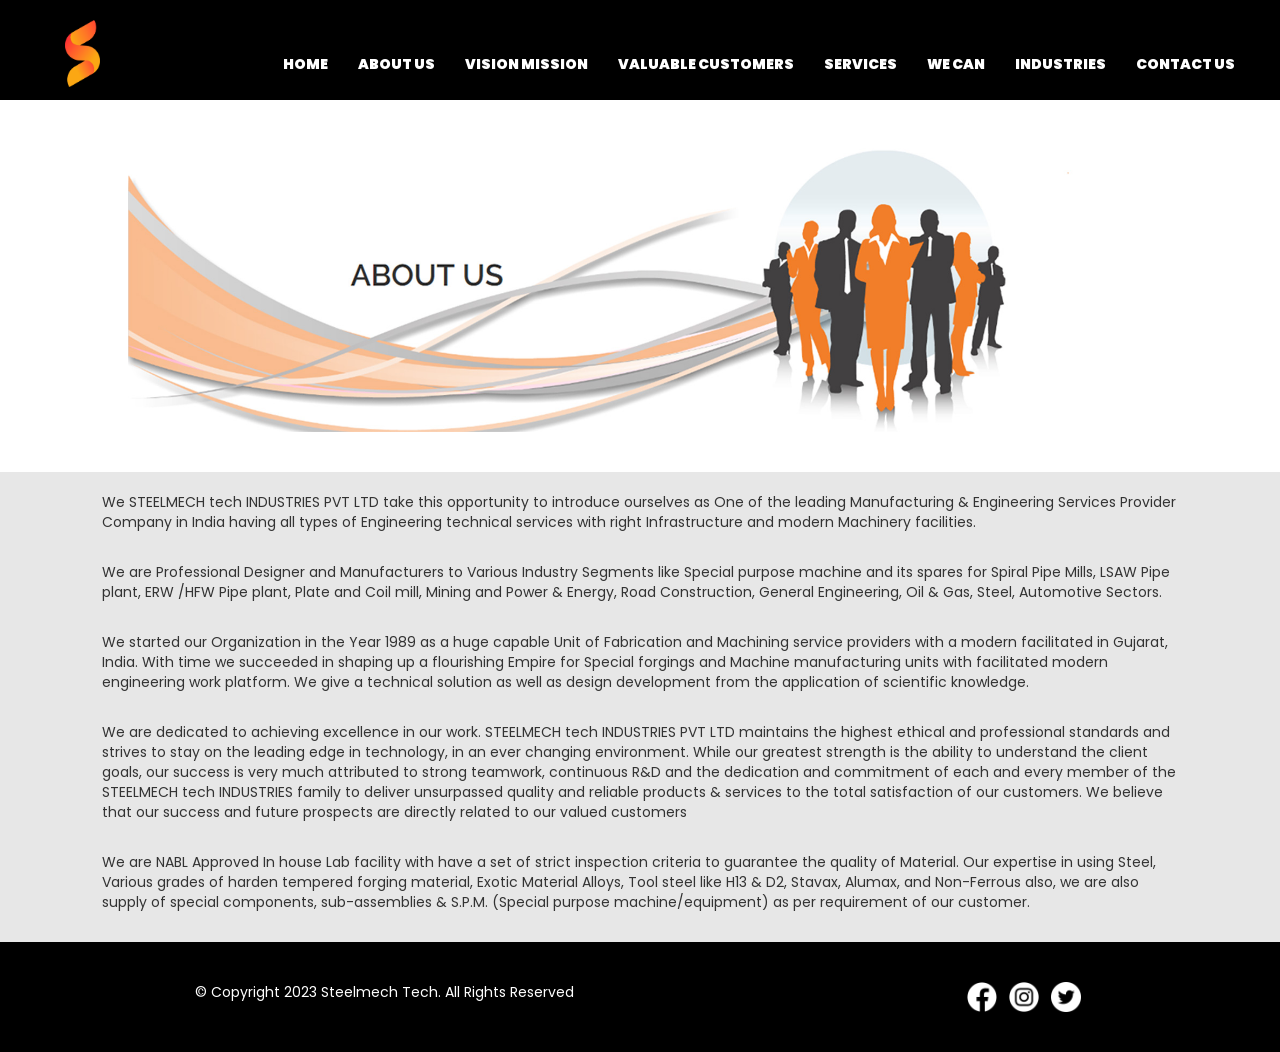
==== about-us.html @ d614e641 "initial commit" ====
<!DOCTYPE html>
<html lang="en">

<head>
    <meta charset="UTF-8">
    <meta name="viewport" content="width=device-width, initial-scale=1.0">
    <title>Steelmech Tech</title>
    <meta content="Steelmech Tech: Manufacturing Engineering Companies" name="description">
    <meta content="" name="keywords">
    <link rel="apple-touch-icon" sizes="180x180" href="images/apple-touch-icon.png">
	<link rel="icon" type="image/png" sizes="32x32" href="images/favicon-32x32.png">
	<link rel="icon" type="image/png" sizes="16x16" href="images/favicon-16x16.png">

    <link rel="stylesheet" href="style.css">
    <style>
        @import url('https://fonts.googleapis.com/css2?family=Poppins:ital,wght@0,400;1,900&display=swap');
    </style>
    <link rel="stylesheet" href="css/font-awesome.min.css">
    <link rel="stylesheet" href="css/bootstrap.min.css">
    <script src="js/jquery.min.js"></script>
    <script src="js/bootstrap.min.js"></script>
</head>

<body>
    <!-- Navigation Bar Start -->
    <nav class="navbar navbar-inverse">
		<div class="container-fluid">
			<div class="navbar-header">
				<button type="button" class="navbar-toggle" data-toggle="collapse" data-target="#myNavbar">
					<span class="icon-bar"></span>
					<span class="icon-bar"></span>
					<span class="icon-bar"></span>
				</button>
				<a class="navbar-brand" href="index.html"><img src="images/logo.png" class="img-logo"></a>
			</div>
			<div class="collapse navbar-collapse navbar-right" id="myNavbar">
				<ul class="nav navbar-nav">
                    <li><a href="index.html" class="navbar-list-name">HOME</a></li>
                    <li><a href="about-us.html" class="navbar-list-name">ABOUT US</a></li>
                    <li><a href="vision-mision.html" class="navbar-list-name">VISION MISSION</a></li>
                    <li><a href="valuable-customer.html" class="navbar-list-name">VALUABLE CUSTOMERS</a></li>
                    <li><a href="services.html" class="navbar-list-name">SERVICES</a></li>
                    <li><a href="wecan.html" class="navbar-list-name">WE CAN</a></li>
                    <li><a href="industries.html" class="navbar-list-name">INDUSTRIES</a></li>
                    <li><a href="contact.html" class="navbar-list-name">CONTACT US</a></li>
                </ul>
			</div>
		</div>
	</nav>

    <!-- Navigation Bar End -->
    <img src="images/about-us.jpg" alt="Banner Image" class="image">
    <div class="banner">
        <div class="text">
            <p>We STEELMECH tech INDUSTRIES PVT LTD take this opportunity to introduce ourselves as One of the leading Manufacturing & Engineering Services Provider Company in India having all types of Engineering technical services with right Infrastructure and modern Machinery facilities.</p><br>
            <p>We are Professional Designer and Manufacturers to Various Industry Segments like Special purpose machine and its spares for Spiral Pipe Mills, LSAW Pipe plant, ERW /HFW Pipe plant, Plate and Coil mill, Mining and Power & Energy, Road Construction, General Engineering, Oil & Gas, Steel, Automotive Sectors.</p><br>
            <p>We started our Organization in the Year 1989 as a huge capable Unit of Fabrication and Machining service providers with a modern facilitated in Gujarat, India. With time we succeeded in shaping up a flourishing Empire for Special forgings and Machine manufacturing units with facilitated modern engineering work platform. We give a technical solution as well as design development from the application of scientific knowledge.</p><br>
            <p>We are dedicated to achieving excellence in our work. STEELMECH tech  INDUSTRIES PVT LTD maintains the highest ethical and professional standards and strives to stay on the leading edge in technology, in an ever changing environment. While our greatest strength is the ability to understand the client goals, our success is very much attributed to strong teamwork, continuous R&D and the dedication and commitment of each and every member of the STEELMECH tech INDUSTRIES family to deliver unsurpassed quality and reliable products & services to the total satisfaction of our customers. We believe that our success and future prospects are directly related to our valued customers</p><br>
            <p>We are NABL Approved In house Lab facility with have a set of strict inspection criteria to guarantee the quality of Material. Our expertise in using Steel, Various grades of harden tempered forging material, Exotic Material Alloys, Tool steel like H13 & D2, Stavax, Alumax, and Non-Ferrous also, we are also supply of special components, sub-assemblies & S.P.M. (Special purpose machine/equipment) as per requirement of our customer.</p>
        </div>
    </div>
    <!-- <div class="privacy-cookies">Privacy Policy</div> -->
    	<!-- ....footer start...... -->
	<div class="footer">
        <br><br>
        <div class="part1">
            <div class="part2">
                © Copyright 2023 Steelmech Tech. All Rights Reserved
            </div>
            <div class="social-icon">
                <a href="#"><img src="images/facebook.png" alt=""></a>
                <a href="#"><img src="images/instagram.png" alt=""></a>
                <a href="#"><img src="images/twitter.png" alt=""></a>
            </div>
        </div>
        <br><br>
        <!-- <div class="part2">
            © Copyright 2023 VectorSmart. All Rights Reserved
        </div>
        <br><br> -->
    </div>
	<!-- ....footer End...... -->



</body>

</html>
---- style.css ----
* {
    margin: 0;
    padding: 0;
    box-sizing: border-box;
    font-family: 'Poppins', sans-serif;
}

@media screen and (max-width:800px) {
    .container {
        display: flex;
        flex-direction: column;
        justify-content: center;

    }

}

body {
    background-color: rgb(228, 227, 227);
}

 .navbar-brand{
    padding: 20px 15px !important;
} 
.navbar-brand img{
    margin-left: 50px;
    width: 35px;
}
.navbar {
    background-color: rgb(0, 0, 0) !important;
    border: none !important;
    border-radius: 0 !important;
}

.navbar {
    min-height: 100px !important;
}

.navbar-nav {
    margin-top: 20px;
    padding-top: 4%;
}

.navbar-nav1 li a{
    padding: 0 !important;
}

.navbar-nav1 li a:hover{
    background-color: transparent !important;
}

.navbar-toggle {
    margin-top: 30px !important;
}

.navbar-list-name {
    font-weight: 900 !important;
    color: rgb(255, 255, 255) !important;
}

.navbar-list-name:hover {
    color: #fe3733 !important;

}

.navbar-bg {
    background: transparent !important;
    position: absolute !important;
    z-index: 1 !important;
    width: 100% !important;
    border: none !important;
}

.icon-image {
    width: 50px;
    height: auto;
    margin-bottom: 8px;
}
.qr-image {
    width: 200px;
    height: auto;
    margin: auto;
    padding-top: 20px;
}
@media screen and (max-width:800px) {
    .nav {
       background-color: black !important;
    }
}

/* home-banner-Start */
.home-banner {
    width: 100%;
    height: 80vh;
    background: linear-gradient(rgba(0, 0, 0, 0.3), transparent), url(images/home-banner.jpg);
    background-size: cover;
    background-position: center;
    padding: 0 2%;
    position: relative;
}

.text-box {
    flex-direction: column;
    display: flex;
    align-items: flex-start;
    color: #fff;
    position: absolute;
    bottom: 15%;
    text-shadow: 0px 1px, 1px 0px, 1px 1px;
    letter-spacing: 2px;
}
.animate-text{
    width: 100%;
}
h6{
    font-size: 30px !important;
}
.sub-txt{
    font-size: 14px !important;
    line-height: 22px;
}
.name {
    font-size: 50px !important;
    font-weight: 900;
    line-height: 60px;
    text-shadow: 0px 2px, 2px 0px, 2px 2px;
}

.animate-text{
    animation: 3s;
    animation-name: slidein;
    margin-left: 30%;
}

@keyframes slidein{
    from{
        margin-left: -200%;
    }
    to{
        margin-left: 30%;
    }
}

@keyframes back {
    100% {
        background-position: 2000px 0;
    }
}

@media screen and (max-width:800px) {
    .home-banner {
        width:100%;
        height: 70vh;
    }
    .animate-text{
        margin-left: 10%;
    }
    .navbar-nav1 li a{
        padding-top: 0 !important;
        padding-bottom: 0 !important;
    }
    @keyframes slidein{
        from{
            margin-left: -200%;
        }
        to{
            margin-left: 10%;
        }
    }
    .social-icons{
        display: flex ;
        bottom: 0 !important;
    }
    .text-box{
        bottom: 2%;
    }
    .name {
        font-size: 40px !important;
        line-height: 50px;
    }
}


.text-line {
    font-size: 40px;
    font-weight: 500;
}

.social-icons {
    position: absolute;
    right: 5%;
    bottom: 8%;
}

.social-icons img {
    width: 25px;
    display: block;
    margin: 25px 5px;
}

/* home-banner-end */

.navbar {
    margin-bottom: 0 !important;
}

button {
    border: none;
    background-color: white;
    padding: 12px 30px;
    border-radius: 30px;
    font-weight: bold;
    font-size: 15px;
    transition: .4s;
}

.main-heding {
    font-weight: 900 !important;
    padding: 40px 0;
}

h1 {
    font-weight: 600 !important;
    text-align: center;
    margin: 40px;
    /* padding: 20px; */
    font-size: 40px;
}

.container {
    display: flex;
    width: 80% !important;
    align-content: center;
    justify-content: center;

}

/* .container3{
    background-color: #ededed !important;
} */
.our-service-p {
    background-color: #ededed;
}

.container div {
    align-items: center;
    margin: 20px 0 20px 0;
    /* padding: 15px; */
    width: 100%;
    text-align: center;
}

.heding-line {
    width: 10%;
    border: 3px solid #fe3733;
    border-radius: 5px;
}

hr {
    width: 80%;
    margin: auto;
    color: rgba(165, 164, 164, 0.6);
}

.read-button {
    border: 3px solid #fe3733;
    color: #fe3733;
    margin: 30px;
    padding: 12px 30px;
    border-radius: 30px;
    /*font-weight: bold;*/
    font-size: 15px;
    transition: .4s;
    width: 150px;
}

.read-button:hover {
    background-color: #fe3733;
    color: white;
    transition: .4s;
}

.who-we-are {
    background-color: #ededed !important;
    color: rgb(0, 0, 0);
    padding: 0 0 20px 0;
    display: flex;
    align-content: center;
    align-items: center;
    flex-direction: column;
}

.who-we-are hr {
    width: 10%;
}

.who-we-are p {
    text-align: center;
    /* margin: 40px; */
}

.who-we-are button {
    align-items: center;
}

.read-button a {
    color: #fe3733;
    text-decoration: none;
}

.read-button a:hover {
    color: white;
}

.active-lbl{
    color: #fe3733;
}

.client-images {
    width: 100%;
    height: auto;
    display: flex;
    flex-direction: row;
    justify-content: center;
    flex-flow: wrap;
}

.box {
    overflow: hidden;
    justify-content: center;
    cursor: pointer;
}
.box img {
    /*width: 200px;
    height: 300px;*/
    width: 405px;
    height: 250px;
    margin: 15px;
    box-sizing: border-box;
    font-size: 50px;
}
.box1 img {
    width: 200px !important;
    height: 100px !important;
    background: white !important;
    border: 1px solid #eaeaea !important;
    border-radius: 5px;
}
.box img:hover {
    transform: scale(1.05);
    transition: .3s;

}

.box1 img:hover {
    transform: scale(1) !important;
    transition:none !important;
    opacity: 0.7;

}
.pipe-title{
    padding-left: 115px;
    color: #fe3733
}

@media screen and (max-width:1200px) {
    .box {
        width: 40%;
    }
}

@media screen and (max-width:600px) {
    .box {
        width: 90%;
        justify-content: center;
    }

    .english {
        top: 5%;
        right: 3%;
    }
    .pipe-title{
        padding-left: 55px;
    }
}

.our-client-text {
    text-align: center;
    padding: 20px 20%;
    display: flex;
    justify-content: center;
}

.view-all-button {
    display: flex;
    justify-content: center;
}

.privacy-policy {
    display: flex;
    justify-content: end;
    padding: 0% 10%;
    padding-top: 20px;
}


/* new page  */
.banner-heading {
    text-align: start;
    padding: 0 0 10px 0;
    font-size: 36px;
}

.line {
    width: 10%;
    color: rgba(165, 164, 164, 0.6);
    margin: 0;
    border: 3px solid #fe3733;
    border-radius: 5px;
}

.banner {
    display: flex;
    align-items: center;
    background-color: rgb(231, 231, 231);
    padding: 0% 8%;
}

.text {
    flex: 1;
    padding: 20px 0 20px 0;
}

.image {
    display: block;
    margin: 0 auto;
    height: auto;
    width: 80%;
    padding: 40px 0 40px 0;
}

.line2 {
    width: 10%;
    color: rgba(165, 164, 164, 0.6);
    margin: auto;
    border: 2px solid #fe3733;
}

@media screen and (max-width:800px) {
    .banner {
        flex-direction: column;
        justify-content: center;
    }
}

@media screen and (max-width:600px) {
    .banner {
        flex-direction: column;
        justify-content: center;
    }

    .image {
        height: 100%;
        width: 100%;
        padding: 15px;
        margin: auto;
        justify-content: center;
    }
}

/* our team */

.container-team {
    display: flex;
    justify-content: center;
    align-items: center;
    flex-direction: column;
    margin: 0px 10%;
    /* padding: 20px; */
}

.col img {
    width: 100%;
    height: auto;
    padding: 8px;
    overflow: hidden;
    border-radius: 5px;
    scale: 1;
}

.row {
    display: flex;
    gap: 10px;
}

.col img:hover {
    scale: 0.9;
    transition: 0.3s;
}

@media screen and (max-width:800px) {
    .our-team h1 {
        padding-top: 30px;
    }

    .our-client-text {
        margin: 10%;
    }

    .row {
        flex-direction: column;
    }
}

@media screen and (max-width:600px) {
    .our-client-text {
        margin: 5%;
    }

    .row {
        flex-direction: column;
    }
}


.our-team {
    background-color: white;
    /* padding-top: 20px; */
}

/* aaaaa */
.our-partners-main {
    /*background-color: rgb(231, 231, 231);
    padding-top: 20px;*/
    margin-bottom: 10px;
}

.our-partners {
    width: 100%;
    padding: 0 5%;
    height: auto;
    display: flex;
    flex-direction: row;
    justify-content: center;
    flex-flow: wrap;

}
.box {
    overflow: hidden;
    position: relative;
    text-align: center;
    color: white;
    cursor: pointer;
}
.client-name {
    position: absolute;
    top: 80%;
    left: 50%;
    transform: translate(-50%, -50%);
    font-size: 35px;
    font-weight: 900;
    text-shadow: 0px 1px, 1px 0px, 1px 1px;
  }


@media screen and (mex-width:1200px) {
    .box {
        width: 40%;
    }
}

@media screen and (mex-width:600px) {
    .box {
        width: 55%;
        justify-content: center;
    }

    .our-partners {
        justify-content: center;
    }
}

.our-client-text {
    padding: 10px 10%;
}

.privacy-policy {
    display: flex;
    justify-content: end;
    padding: 0% 10%;
    padding-top: 20px;
    width: 300px;
}

.who-we-are2 {
    background-color: rgb(231, 231, 231);
    color: rgb(0, 0, 0);
    padding: 7px;
    display: flex;
    align-content: center;
    align-items: center;
    flex-direction: column;
}

.who-we-are2 hr {
    width: 10%;
}

.who-we-are2 p {
    text-align: center;
    margin: 10px;
}

.who-we-are2 h1{
    margin-bottom: 20px !important;
}

.container2 {
    background-color: white;
    padding: 38px 0px;
}

.container3 {
    padding: 40px 40px;
}

.add {
    width: 270px;
}

@media screen and (max-width:800px) {
    .container2 {
        display: flex;
        flex-direction: column;
    }

    .container3 {
        display: flex;
        flex-direction: column;
    }
}

h4 {
    font-size: 18px;
    font-weight: bold !important;
    margin-bottom: 0 !important;
}

/* start a new client page */
input {
    display: none;
}

.image-gallery {
    width: 100%;
    text-align: center;
}

.h1 {
    font-weight: normal;
    font-size: 35px;
    position: relative;
    margin: 40px 0px;
}

.h1::before {
    content: '';
    position: absolute;
    width: 100px;
    height: 3px;
    background-color: red;
    bottom: -10px;
    left: 50%;
    transform: translateX(-50%);
    animation: animate 4s linear infinite;
}

@keyframes animate {
    0% {
        width: 100px;
    }

    50% {
        width: 200px;
    }

    100% {
        width: 100px;
    }
}

.top-content {
    background-color: white;
    width: 90%;
    height: 50px;
    display: flex;
    align-items: center;
    border-radius: 5px;
    justify-content: center;
    margin: 20px auto;
}
.btn-size-28{
    font-size: 28px;
}

/* h3{
    height: 100%;
    background-color:rgb(221, 221, 221);
    line-height: 60px;
    padding: 0 50px;
    color: white;

} */
label {
    display: inline-block;
    height: 100%;
    padding: 0 5px;
    margin: 0 10px;
    line-height: 60px;
    font-size: 18px;
    color: gray;
    cursor: pointer;
    transition: color .5s;
    text-shadow: 0px 1px, 1px 0px, 1px 1px;
    letter-spacing: 2px;
}

label:hover {
    color: #fe3733;
}
.form-group label{
    padding: 0;
    margin: 0;
    font-weight: normal;
    cursor: default;
    text-shadow: none;
    color: black;
    letter-spacing: normal;
    font-size: 16px;
    line-height: 50px;
}
textarea.form-control{
    height: 85px !important;
}
.lbl-rm-hover:hover{
    color: gray !important;
}
.form-group {
    margin-bottom: 0 !important;
}
.form-control {
    height: 45px !important;
}
.btn-default {
    font-weight: bold !important;
    height: 42px !important;
    width: 100px !important;
    margin-top: 35px !important;
    border: 2px solid black !important;
    letter-spacing: 1px;
}
.btn-default:hover {
    color: #ffffff !important;
    background-color: #fe3733 !important;
    border: none !important;
}

.photo-gallery {
    width: 75%;
    margin: auto;
    display: grid;
    grid-template-columns: repeat(4, 1fr);
    grid-gap: 20px;
}

.image-gallery {
    padding: 10px;
    background: white;
}

.pic {
    position: relative;
    height: 230px;
    border-radius: 10px;
    box-shadow: 3px 3px 5px lightgray;
}

.pic img {
    width: 100%;
    height: 100%;
    border-radius: 10px;
}

.pic:hover::after {
    height: 100%;
}

.pic:hover::before {
    margin-top: 0;
    opacity: 1;
}

/* #check1:checked ~ .image-gallery .photo-gallery .child{
    opacity: 1;
    transform: scale(1);
    position: relative;
    transition: .5s;
} */

#check1:checked~.image-gallery .photo-gallery .family {
    transform: scale(1);
    opacity: 1;
    position: relative;

}

#check1:checked~.image-gallery .photo-gallery .child,
#check1:checked~.image-gallery .photo-gallery .place {
    opacity: 0;
    transform: scale(0);
    position: absolute;
    transition: 0s;
}



#check2:checked~.image-gallery .photo-gallery .child {
    transform: scale(1);
    opacity: 1;
    position: relative;
}

#check2:checked~.image-gallery .photo-gallery .family,
#check2:checked~.image-gallery .photo-gallery .place {
    opacity: 0;
    transform: scale(0);
    position: absolute;
    transition: 0s;
}

@media screen and (max-width:800px) {
    .photo-gallery {
        grid-template-columns: repeat(2, 1fr);
    }
    .btn-size-28{
        font-size: 20px;
    }
}

@media screen and (max-width:600px) {
    .photo-gallery {
        width: 50%;
        grid-template-columns: repeat(1, 1fr);
    }
}

.privacy-policy-div {
    display: inline-block;
    position: fixed;
    z-index: 1;
}

.privacy-cookies {
    display: flex;
    justify-content: center;
    position: fixed;
    height: 40px;
    width: 200px;
    padding: 10px;
    bottom: 0px;
    right: 60px;
    font-weight: 500;
    background-color: #fff;
    /* Adjust the background color as needed */
    box-shadow: 0 2px 4px rgba(0, 0, 0, 0.8);
    z-index: 1;
    border-radius: 20px 20px 0px 0px;
}

@media screen and (max-width:800px) {
    .privacy-cookies {
        height: 30px;
        width: 150px;
    }
}

@media screen and (max-width:600px) {
    .privacy-cookies {
        width: 50%;
        grid-template-columns: repeat(1, 1fr);
    }
}


/* Footer start */
.footer{
    background-color: black;
    color: white;
    display: flex;
    flex-direction: column;
}
.part1{
    display: flex;
    flex-direction: row;
    justify-content: space-around;
}
.text-social{
    display: flex;
    padding-top: 10px;
    /* padding-right: 60%; */
    flex-direction: row;
    justify-content: flex-start;
}
.part2{
    text-align: center;
}
.social-icon img{
    width: 30px;
    height: 30px;
}
.social-icon img:hover{
    opacity: 0.5;
}
.social-icon a{
    padding: 4px;
}

@media screen and (max-width:800px) {
    .part1 {
        display: flex;
        flex-direction: column;
        align-items: center;
    }
    .part1 div{
        padding: 10px 0;
    }
}

.privacy{
    color: white;
    cursor: pointer;
    
}
.privacy:hover{
    color: #fe3733;
    text-decoration: none;
}
.text-social a:focus {
    color: #fe3733 !important;
    text-decoration: none !important;
}
/* Footer start */


.contact .info-box {
  color: #444444;
  text-align: center;
  box-shadow: 0 0 30px rgba(214, 215, 216, 0.6);
  padding: 30px 0 32px 0;
  border-radius: 4px;
}

.contact .info-box i {
  font-size: 32px;
  color: #f29200;
  border-radius: 50%;
  padding: 8px;
  border: 2px dotted #f8d4d5;
}

.contact .info-box h3 {
  font-size: 20px;
  color: #777777;
  font-weight: 700;
  margin: 10px 0;
}

.contact .info-box p {
  padding: 0;
  line-height: 24px;
  font-size: 14px;
  margin-bottom: 0;
}

.contact .php-email-form {
  box-shadow: 0 0 30px rgba(214, 215, 216, 0.6);
  padding: 30px;
  border-radius: 4px;
}

.contact .php-email-form .error-message {
  display: none;
  color: #fff;
  background: #ed3c0d;
  text-align: left;
  padding: 15px;
  font-weight: 600;
}

.contact .php-email-form .error-message br+br {
  margin-top: 25px;
}

.contact .php-email-form .sent-message {
  display: none;
  color: #fff;
  background: #18d26e;
  text-align: center;
  padding: 15px;
  font-weight: 600;
}

.contact .php-email-form .loading {
  display: none;
  background: #fff;
  text-align: center;
  padding: 15px;
}

.contact .php-email-form .loading:before {
  content: "";
  display: inline-block;
  border-radius: 50%;
  width: 24px;
  height: 24px;
  margin: 0 10px -6px 0;
  border: 3px solid #18d26e;
  border-top-color: #eee;
  -webkit-animation: animate-loading 1s linear infinite;
  animation: animate-loading 1s linear infinite;
}

.contact .php-email-form .form-group {
  margin-bottom: 25px;
}

.contact .php-email-form input,
.contact .php-email-form textarea {
  box-shadow: none;
  font-size: 14px;
  border-radius: 4px;
}

.contact .php-email-form input:focus,
.contact .php-email-form textarea:focus {
  border-color: #111111;
}

.contact .php-email-form input {
  padding: 10px 15px;
}

.contact .php-email-form textarea {
  padding: 12px 15px;
}

.contact .php-email-form button[type=submit] {
  background: #f29200;
  border: 0;
  padding: 10px 32px;
  color: #fff;
  transition: 0.4s;
  border-radius: 4px;
}

.contact .php-email-form button[type=submit]:hover {
  background: #e35052;
}

/*.img-logo{
    width: 100px;
    margin-left: 50px;
}*/

@media screen and (max-width: 800px){
    .name {
        font-size: 35px !important;
        line-height: 50px;
    }
    hr {
        width: 30% !important;
        margin-bottom: 0 !important;
        /*margin: 0 !important;*/
    }
}

.industries h4{
    color: #178d9b;
    cursor: pointer;
}

a {
    color: #178d9b !important;
    text-decoration: none !important;
}

.quality-title{
    font-weight: 900;
    font-size: 15px;
    list-style: none;
    padding-bottom: 10px;
}

.wecan-img{
    width: 300px !important;
    height: 200px !important;
}
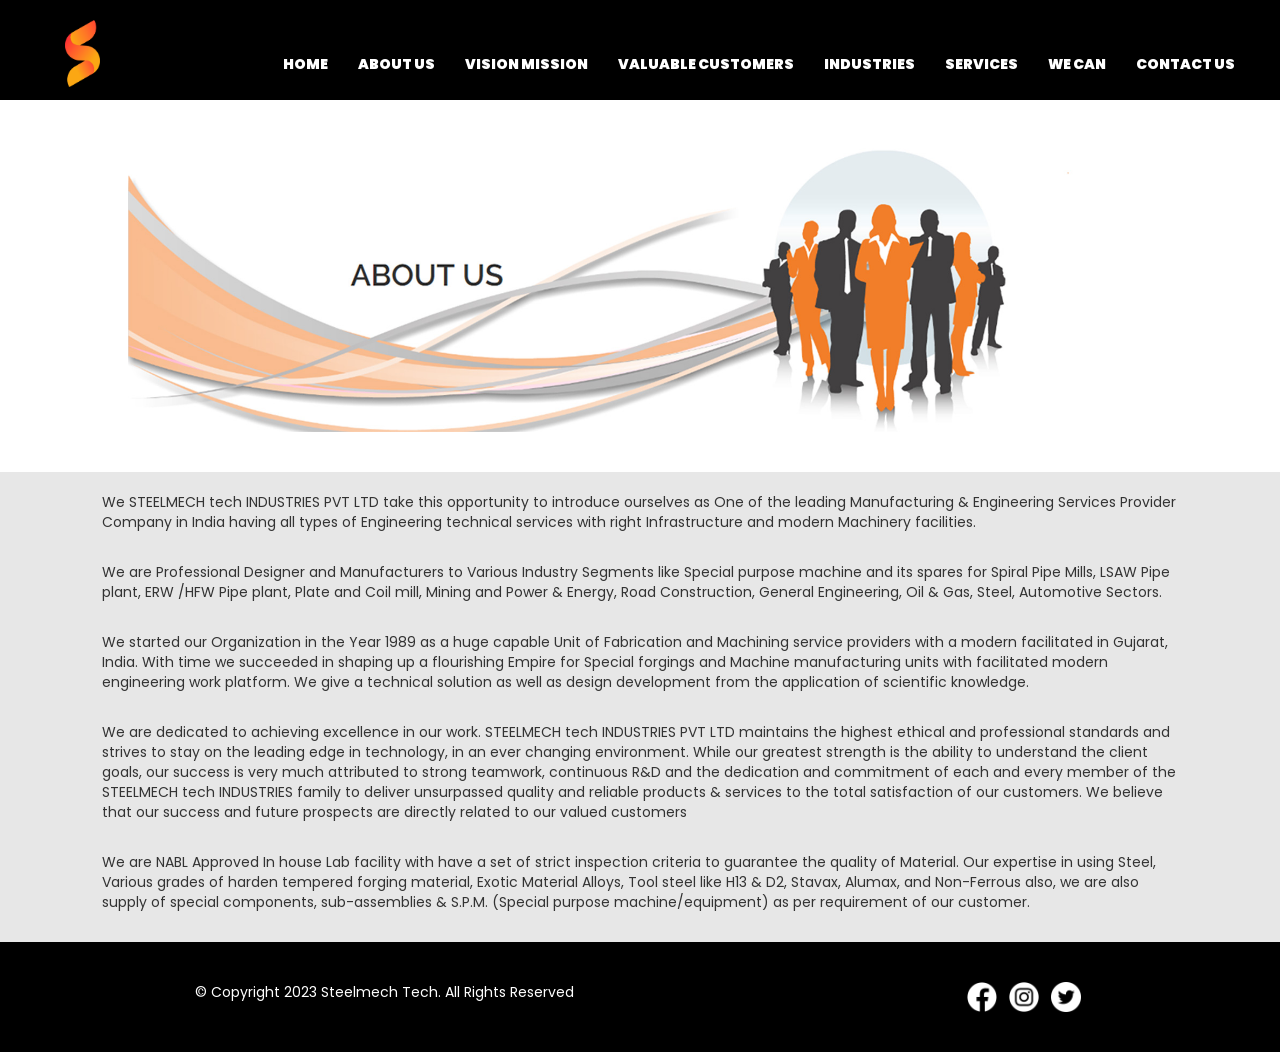
==== commit 83091561: "changes" ====
--- a/about-us.html
+++ b/about-us.html
@@ -39,9 +39,9 @@
                     <li><a href="about-us.html" class="navbar-list-name">ABOUT US</a></li>
                     <li><a href="vision-mision.html" class="navbar-list-name">VISION MISSION</a></li>
                     <li><a href="valuable-customer.html" class="navbar-list-name">VALUABLE CUSTOMERS</a></li>
+                    <li><a href="industries.html" class="navbar-list-name">INDUSTRIES</a></li>
                     <li><a href="services.html" class="navbar-list-name">SERVICES</a></li>
                     <li><a href="wecan.html" class="navbar-list-name">WE CAN</a></li>
-                    <li><a href="industries.html" class="navbar-list-name">INDUSTRIES</a></li>
                     <li><a href="contact.html" class="navbar-list-name">CONTACT US</a></li>
                 </ul>
 			</div>
--- a/style.css
+++ b/style.css
@@ -105,7 +105,7 @@
     align-items: flex-start;
     color: #fff;
     position: absolute;
-    bottom: 15%;
+    bottom: 10%;
     text-shadow: 0px 1px, 1px 0px, 1px 1px;
     letter-spacing: 2px;
 }
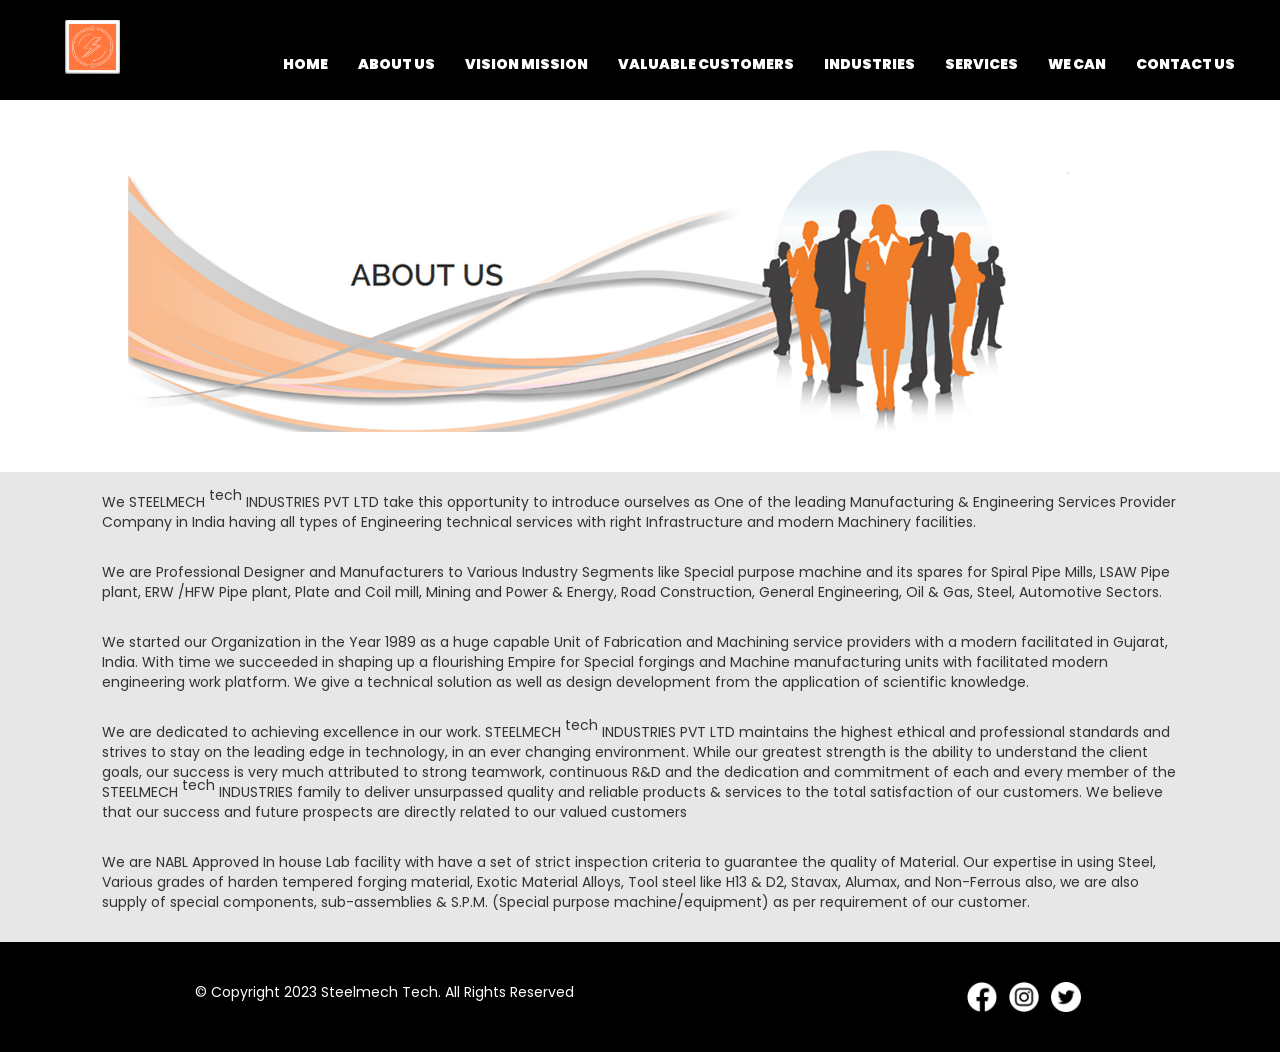
==== commit 86e2662c: "changes" ====
--- a/about-us.html
+++ b/about-us.html
@@ -52,10 +52,10 @@
     <img src="images/about-us.jpg" alt="Banner Image" class="image">
     <div class="banner">
         <div class="text">
-            <p>We STEELMECH tech INDUSTRIES PVT LTD take this opportunity to introduce ourselves as One of the leading Manufacturing & Engineering Services Provider Company in India having all types of Engineering technical services with right Infrastructure and modern Machinery facilities.</p><br>
+            <p>We STEELMECH <sup>tech</sup> INDUSTRIES PVT LTD take this opportunity to introduce ourselves as One of the leading Manufacturing & Engineering Services Provider Company in India having all types of Engineering technical services with right Infrastructure and modern Machinery facilities.</p><br>
             <p>We are Professional Designer and Manufacturers to Various Industry Segments like Special purpose machine and its spares for Spiral Pipe Mills, LSAW Pipe plant, ERW /HFW Pipe plant, Plate and Coil mill, Mining and Power & Energy, Road Construction, General Engineering, Oil & Gas, Steel, Automotive Sectors.</p><br>
             <p>We started our Organization in the Year 1989 as a huge capable Unit of Fabrication and Machining service providers with a modern facilitated in Gujarat, India. With time we succeeded in shaping up a flourishing Empire for Special forgings and Machine manufacturing units with facilitated modern engineering work platform. We give a technical solution as well as design development from the application of scientific knowledge.</p><br>
-            <p>We are dedicated to achieving excellence in our work. STEELMECH tech  INDUSTRIES PVT LTD maintains the highest ethical and professional standards and strives to stay on the leading edge in technology, in an ever changing environment. While our greatest strength is the ability to understand the client goals, our success is very much attributed to strong teamwork, continuous R&D and the dedication and commitment of each and every member of the STEELMECH tech INDUSTRIES family to deliver unsurpassed quality and reliable products & services to the total satisfaction of our customers. We believe that our success and future prospects are directly related to our valued customers</p><br>
+            <p>We are dedicated to achieving excellence in our work. STEELMECH <sup>tech</sup>  INDUSTRIES PVT LTD maintains the highest ethical and professional standards and strives to stay on the leading edge in technology, in an ever changing environment. While our greatest strength is the ability to understand the client goals, our success is very much attributed to strong teamwork, continuous R&D and the dedication and commitment of each and every member of the STEELMECH <sup>tech</sup> INDUSTRIES family to deliver unsurpassed quality and reliable products & services to the total satisfaction of our customers. We believe that our success and future prospects are directly related to our valued customers</p><br>
             <p>We are NABL Approved In house Lab facility with have a set of strict inspection criteria to guarantee the quality of Material. Our expertise in using Steel, Various grades of harden tempered forging material, Exotic Material Alloys, Tool steel like H13 & D2, Stavax, Alumax, and Non-Ferrous also, we are also supply of special components, sub-assemblies & S.P.M. (Special purpose machine/equipment) as per requirement of our customer.</p>
         </div>
     </div>
--- a/style.css
+++ b/style.css
@@ -24,7 +24,7 @@
 } 
 .navbar-brand img{
     margin-left: 50px;
-    width: 35px;
+    width: 55px;
 }
 .navbar {
     background-color: rgb(0, 0, 0) !important;
@@ -120,7 +120,7 @@
     line-height: 22px;
 }
 .name {
-    font-size: 50px !important;
+    font-size: 40px !important;
     font-weight: 900;
     line-height: 60px;
     text-shadow: 0px 2px, 2px 0px, 2px 2px;
@@ -175,7 +175,7 @@
         bottom: 2%;
     }
     .name {
-        font-size: 40px !important;
+        font-size: 30px !important;
         line-height: 50px;
     }
 }
@@ -387,7 +387,7 @@
 .our-client-text {
     text-align: center;
     padding: 20px 20%;
-    display: flex;
+    /*display: flex;*/
     justify-content: center;
 }
 
@@ -1074,7 +1074,7 @@
 
 @media screen and (max-width: 800px){
     .name {
-        font-size: 35px !important;
+        font-size: 25px !important;
         line-height: 50px;
     }
     hr {
@@ -1105,3 +1105,6 @@
     width: 300px !important;
     height: 200px !important;
 }
+sub, sup {
+    font-size: 100% !important;
+}
